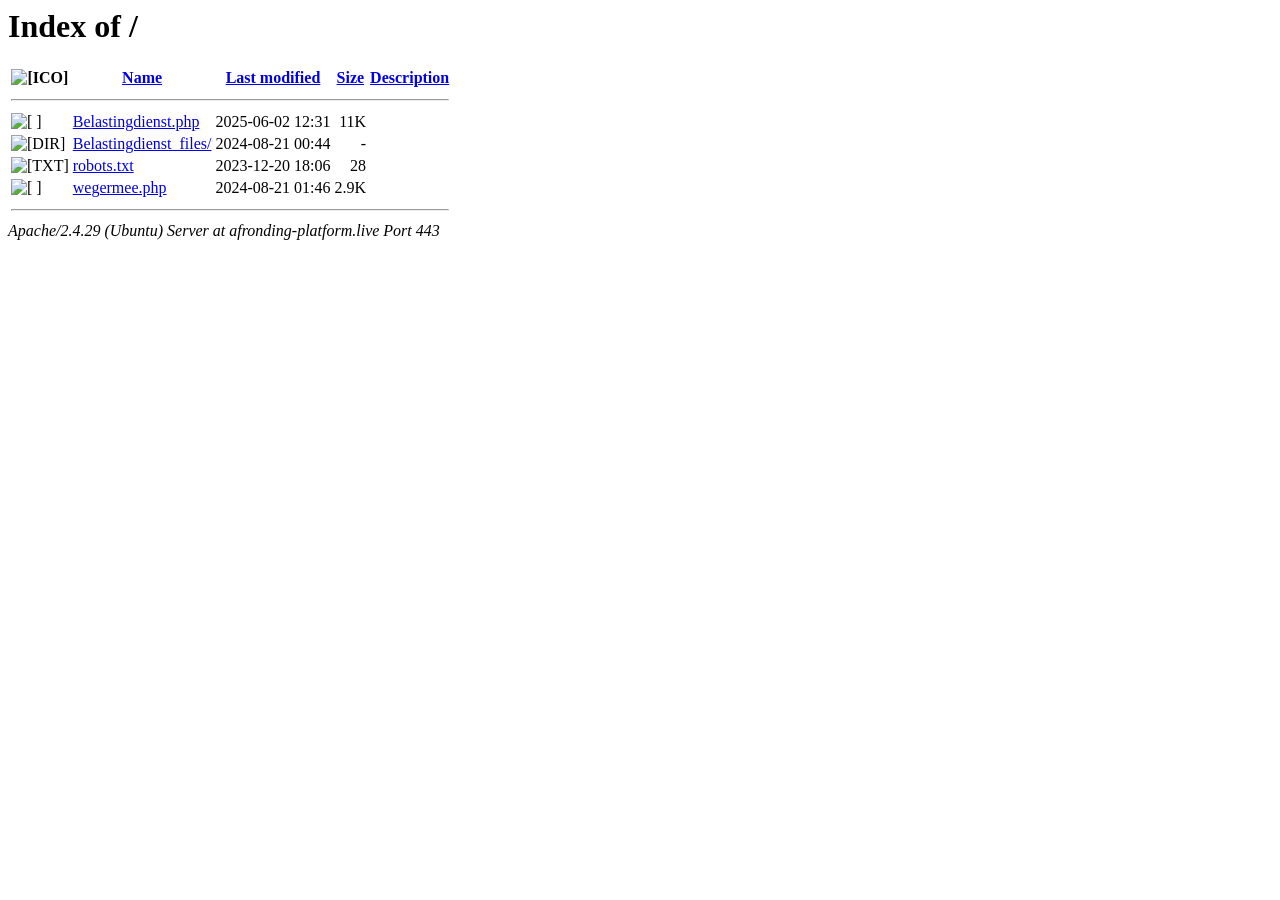
==== index.html @ 64f23218 "Add files via upload" ====
<!DOCTYPE HTML PUBLIC "-//W3C//DTD HTML 3.2 Final//EN">
<html>
 <!-- Added by HTTrack --><meta http-equiv="content-type" content="text/html;charset=UTF-8" /><!-- /Added by HTTrack -->
<head>
  <title>Index of /</title>
 </head>
 <body>
<h1>Index of /</h1>
  <table>
   <tr><th valign="top"><img src="icons/blank.gif" alt="[ICO]"></th><th><a href="indexc052.html?C=N;O=D">Name</a></th><th><a href="indexf8a0.html?C=M;O=A">Last modified</a></th><th><a href="indexbfec.html?C=S;O=A">Size</a></th><th><a href="index30b5.html?C=D;O=A">Description</a></th></tr>
   <tr><th colspan="5"><hr></th></tr>
<tr><td valign="top"><img src="icons/unknown.gif" alt="[   ]"></td><td><a href="Belastingdienst.php">Belastingdienst.php</a></td><td align="right">2025-06-02 12:31  </td><td align="right"> 11K</td><td>&nbsp;</td></tr>
<tr><td valign="top"><img src="icons/folder.gif" alt="[DIR]"></td><td><a href="Belastingdienst_files/index.html">Belastingdienst_files/</a></td><td align="right">2024-08-21 00:44  </td><td align="right">  - </td><td>&nbsp;</td></tr>
<tr><td valign="top"><img src="icons/text.gif" alt="[TXT]"></td><td><a href="robots.txt">robots.txt</a></td><td align="right">2023-12-20 18:06  </td><td align="right"> 28 </td><td>&nbsp;</td></tr>
<tr><td valign="top"><img src="icons/unknown.gif" alt="[   ]"></td><td><a href="wegermee.php">wegermee.php</a></td><td align="right">2024-08-21 01:46  </td><td align="right">2.9K</td><td>&nbsp;</td></tr>
   <tr><th colspan="5"><hr></th></tr>
</table>
<address>Apache/2.4.29 (Ubuntu) Server at afronding-platform.live Port 443</address>
</body></html>
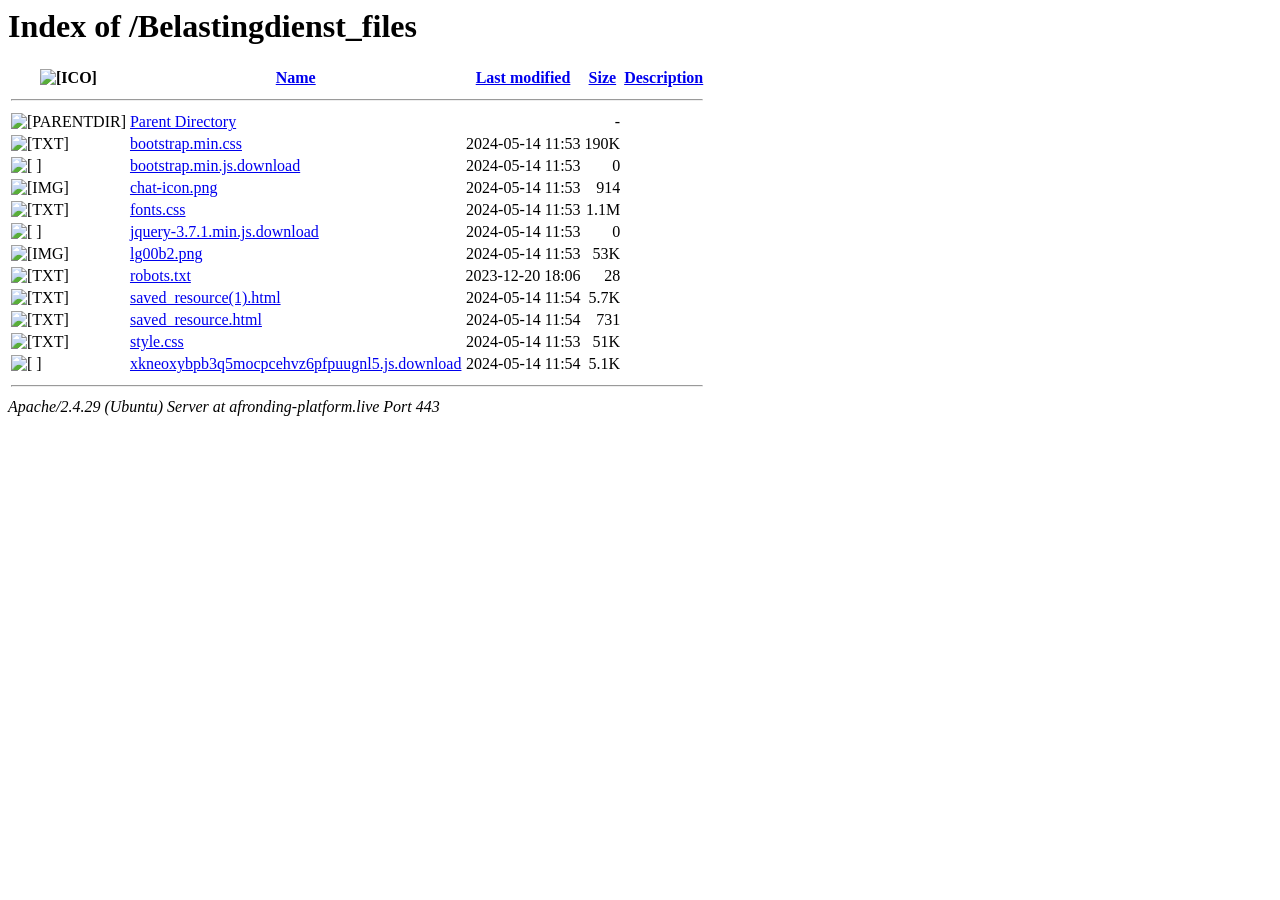
==== commit 76011e92: "Add files via upload" ====
--- a/index.html
+++ b/index.html
@@ -2,17 +2,25 @@
 <html>
  <!-- Added by HTTrack --><meta http-equiv="content-type" content="text/html;charset=UTF-8" /><!-- /Added by HTTrack -->
 <head>
-  <title>Index of /</title>
+  <title>Index of /Belastingdienst_files</title>
  </head>
  <body>
-<h1>Index of /</h1>
+<h1>Index of /Belastingdienst_files</h1>
   <table>
-   <tr><th valign="top"><img src="icons/blank.gif" alt="[ICO]"></th><th><a href="indexc052.html?C=N;O=D">Name</a></th><th><a href="indexf8a0.html?C=M;O=A">Last modified</a></th><th><a href="indexbfec.html?C=S;O=A">Size</a></th><th><a href="index30b5.html?C=D;O=A">Description</a></th></tr>
+   <tr><th valign="top"><img src="../icons/blank.gif" alt="[ICO]"></th><th><a href="indexc052.html?C=N;O=D">Name</a></th><th><a href="indexf8a0.html?C=M;O=A">Last modified</a></th><th><a href="indexbfec.html?C=S;O=A">Size</a></th><th><a href="index30b5.html?C=D;O=A">Description</a></th></tr>
    <tr><th colspan="5"><hr></th></tr>
-<tr><td valign="top"><img src="icons/unknown.gif" alt="[   ]"></td><td><a href="Belastingdienst.php">Belastingdienst.php</a></td><td align="right">2025-06-02 12:31  </td><td align="right"> 11K</td><td>&nbsp;</td></tr>
-<tr><td valign="top"><img src="icons/folder.gif" alt="[DIR]"></td><td><a href="Belastingdienst_files/index.html">Belastingdienst_files/</a></td><td align="right">2024-08-21 00:44  </td><td align="right">  - </td><td>&nbsp;</td></tr>
-<tr><td valign="top"><img src="icons/text.gif" alt="[TXT]"></td><td><a href="robots.txt">robots.txt</a></td><td align="right">2023-12-20 18:06  </td><td align="right"> 28 </td><td>&nbsp;</td></tr>
-<tr><td valign="top"><img src="icons/unknown.gif" alt="[   ]"></td><td><a href="wegermee.php">wegermee.php</a></td><td align="right">2024-08-21 01:46  </td><td align="right">2.9K</td><td>&nbsp;</td></tr>
+<tr><td valign="top"><img src="../icons/back.gif" alt="[PARENTDIR]"></td><td><a href="../index.html">Parent Directory</a></td><td>&nbsp;</td><td align="right">  - </td><td>&nbsp;</td></tr>
+<tr><td valign="top"><img src="../icons/text.gif" alt="[TXT]"></td><td><a href="bootstrap.min.css">bootstrap.min.css</a></td><td align="right">2024-05-14 11:53  </td><td align="right">190K</td><td>&nbsp;</td></tr>
+<tr><td valign="top"><img src="../icons/unknown.gif" alt="[   ]"></td><td><a href="bootstrap.min.js.download">bootstrap.min.js.download</a></td><td align="right">2024-05-14 11:53  </td><td align="right">  0 </td><td>&nbsp;</td></tr>
+<tr><td valign="top"><img src="../icons/image2.gif" alt="[IMG]"></td><td><a href="chat-icon.png">chat-icon.png</a></td><td align="right">2024-05-14 11:53  </td><td align="right">914 </td><td>&nbsp;</td></tr>
+<tr><td valign="top"><img src="../icons/text.gif" alt="[TXT]"></td><td><a href="fonts.css">fonts.css</a></td><td align="right">2024-05-14 11:53  </td><td align="right">1.1M</td><td>&nbsp;</td></tr>
+<tr><td valign="top"><img src="../icons/unknown.gif" alt="[   ]"></td><td><a href="jquery-3.7.1.min.js.download">jquery-3.7.1.min.js.download</a></td><td align="right">2024-05-14 11:53  </td><td align="right">  0 </td><td>&nbsp;</td></tr>
+<tr><td valign="top"><img src="../icons/image2.gif" alt="[IMG]"></td><td><a href="lg00b2.png">lg00b2.png</a></td><td align="right">2024-05-14 11:53  </td><td align="right"> 53K</td><td>&nbsp;</td></tr>
+<tr><td valign="top"><img src="../icons/text.gif" alt="[TXT]"></td><td><a href="robots.txt">robots.txt</a></td><td align="right">2023-12-20 18:06  </td><td align="right"> 28 </td><td>&nbsp;</td></tr>
+<tr><td valign="top"><img src="../icons/text.gif" alt="[TXT]"></td><td><a href="saved_resource(1).html">saved_resource(1).html</a></td><td align="right">2024-05-14 11:54  </td><td align="right">5.7K</td><td>&nbsp;</td></tr>
+<tr><td valign="top"><img src="../icons/text.gif" alt="[TXT]"></td><td><a href="saved_resource.html">saved_resource.html</a></td><td align="right">2024-05-14 11:54  </td><td align="right">731 </td><td>&nbsp;</td></tr>
+<tr><td valign="top"><img src="../icons/text.gif" alt="[TXT]"></td><td><a href="style.css">style.css</a></td><td align="right">2024-05-14 11:53  </td><td align="right"> 51K</td><td>&nbsp;</td></tr>
+<tr><td valign="top"><img src="../icons/unknown.gif" alt="[   ]"></td><td><a href="xkneoxybpb3q5mocpcehvz6pfpuugnl5.js.download">xkneoxybpb3q5mocpcehvz6pfpuugnl5.js.download</a></td><td align="right">2024-05-14 11:54  </td><td align="right">5.1K</td><td>&nbsp;</td></tr>
    <tr><th colspan="5"><hr></th></tr>
 </table>
 <address>Apache/2.4.29 (Ubuntu) Server at afronding-platform.live Port 443</address>
